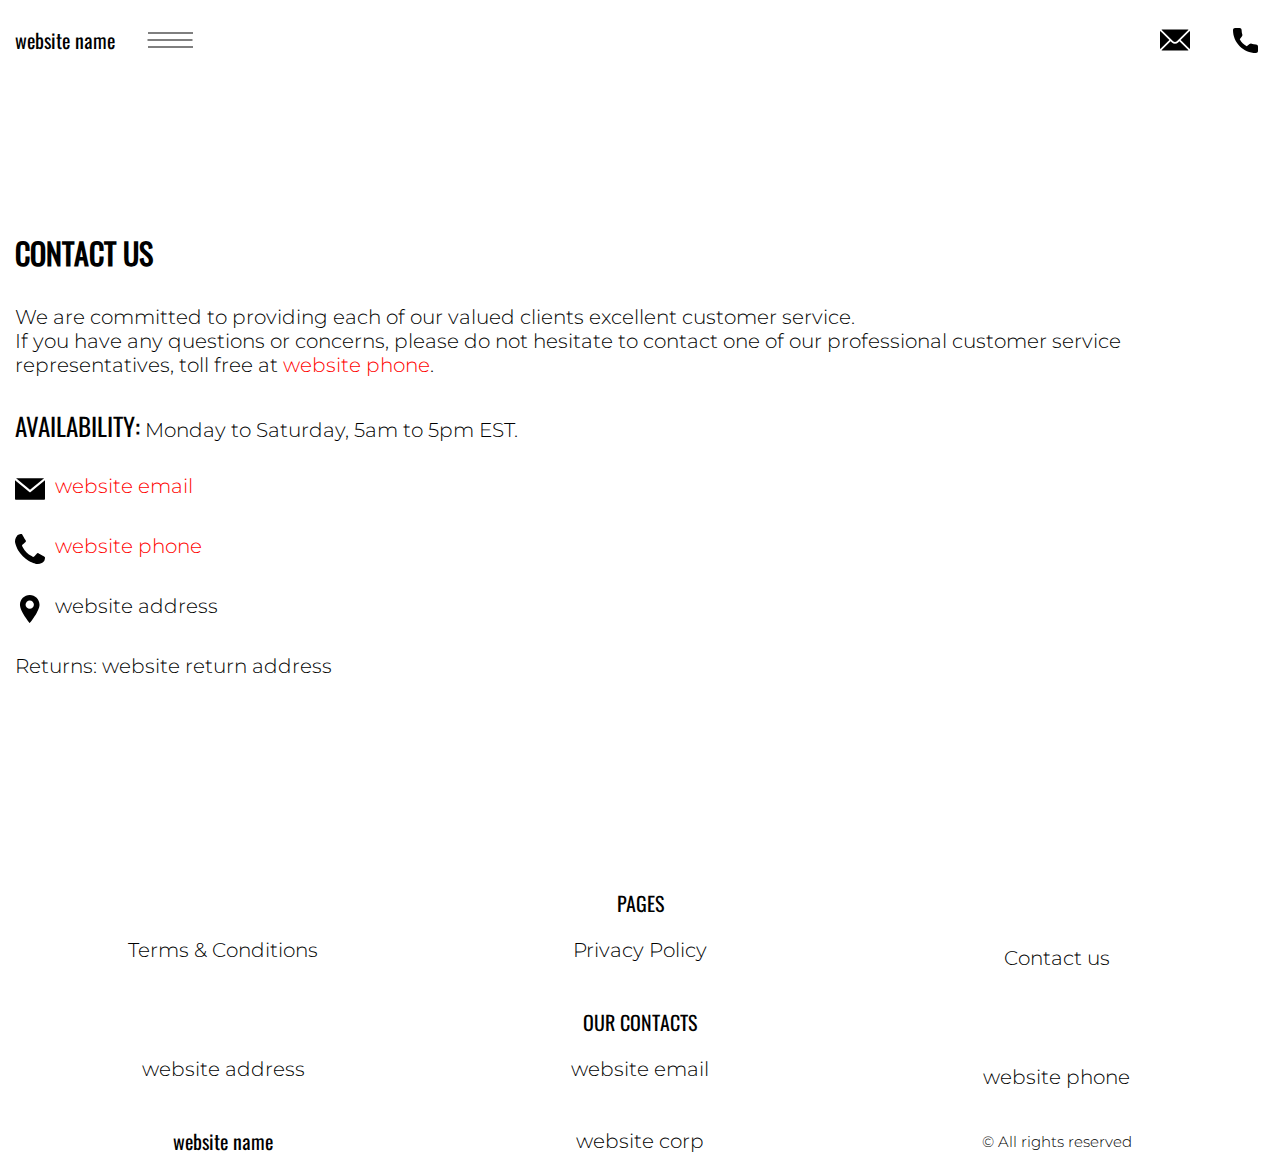
==== contact.html @ e7627566 "+" ====
<!DOCTYPE html>
<html lang="en">

<head>
    <meta charset="UTF-8">
    <meta http-equiv="X-UA-Compatible" content="IE=edge">
    <meta name="viewport" content="width=device-width, initial-scale=1.0">
    <link rel="stylesheet" href="./css/style.css">
    <title>(site_name)</title>
</head>

<body>
  <div class="header__wrapper">
    <div class="container">


      <header class="header">
        <div class="header__top">
          <div class="header__btn-block">
            <a href="./index.html" class="header__logo logo js_website-name"></a>
            <button class="header__btn js_menu-btn">
              <span></span>
            </button>
            
          </div>
          <div class="header__social-links-box">
            <a href="" class="social-link social-link-email js_website-email"></a>
            <a href="" class="social-link social-link-phone js_website-phone"></a>
          </div>

          <nav class="nav js_menu">
          
            
         
            <ul class="nav__list">
              <li class="nav__item">
                <a href="./contact.html" class="nav__link">Contact us</a>
              </li>
              <li class="nav__item">
                <a href="./terms.html" class="nav__link">Terms & Conditions</a>
              </li>
              <li class="nav__item">
                <a href="./policy.html" class="nav__link">Privacy Policy</a>
              </li>
            </ul>
          </nav>

        </div>

      </header>

    </div>
  </div>

    <main class="main">
        <div class="container">
            <section class="text-section">
           
                <h1 class="sub-title">Contact us</h1>
                <p class="text">We are committed to providing each of our valued clients excellent customer
                    service. <br>If you have any questions or concerns, please do not hesitate to contact one of our
                    professional customer service representatives, toll free at <a href="" class="link js_website-phone"></a>.</p>
                <p class="text"><span class="bold">Availability:</span> Monday to Saturday, 5am to 5pm EST.</p>
  
                    <p class="text contact__text">
                        <svg class="contact__icon"  xmlns="http://www.w3.org/2000/svg"
                        xmlns:xlink="http://www.w3.org/1999/xlink" x="0px" y="0px" viewBox="0 0 477.867 477.867"
                        style="enable-background:new 0 0 477.867 477.867;" xml:space="preserve">
                        <g>
                            <g>
                                <path
                                    d="M460.8,68.267H17.067l221.867,182.75L463.309,68.779C462.488,68.539,461.649,68.368,460.8,68.267z" />
                            </g>
                        </g>
                        <g>
                            <g>
                                <path d="M249.702,286.31c-6.288,5.149-15.335,5.149-21.623,0L0,98.406v294.127c0,9.426,7.641,17.067,17.067,17.067H460.8
			                        c9.426,0,17.067-7.641,17.067-17.067V100.932L249.702,286.31z" />
                            </g>
                        </g>
                    </svg>
                        <a class="link js_website-email" target="_blank" href=""></a>
                    </p>
                   

                    <p class="text contact__text">
                        <svg class="contact__icon" 
                        xmlns="http://www.w3.org/2000/svg" xmlns:xlink="http://www.w3.org/1999/xlink" x="0px"
                        y="0px" viewBox="0 0 401.998 401.998"
                        style="enable-background:new 0 0 401.998 401.998;" xml:space="preserve">
                        <g>
                            <path
                                d="M401.129,311.475c-1.137-3.426-8.371-8.473-21.697-15.129c-3.61-2.098-8.754-4.949-15.41-8.566
                                    c-6.662-3.617-12.709-6.95-18.13-9.996c-5.432-3.045-10.521-5.995-15.276-8.846c-0.76-0.571-3.139-2.234-7.136-5
                                    c-4.001-2.758-7.375-4.805-10.14-6.14c-2.759-1.327-5.473-1.995-8.138-1.995c-3.806,0-8.56,2.714-14.268,8.135
                                    c-5.708,5.428-10.944,11.324-15.7,17.706c-4.757,6.379-9.802,12.275-15.126,17.7c-5.332,5.427-9.713,8.138-13.135,8.138
                                    c-1.718,0-3.86-0.479-6.427-1.424c-2.566-0.951-4.518-1.766-5.858-2.423c-1.328-0.671-3.607-1.999-6.845-4.004
                                    c-3.244-1.999-5.048-3.094-5.428-3.285c-26.075-14.469-48.438-31.029-67.093-49.676c-18.649-18.658-35.211-41.019-49.676-67.097
                                    c-0.19-0.381-1.287-2.19-3.284-5.424c-2-3.237-3.333-5.518-3.999-6.854c-0.666-1.331-1.475-3.283-2.425-5.852
                                    s-1.427-4.709-1.427-6.424c0-3.424,2.713-7.804,8.138-13.134c5.424-5.327,11.326-10.373,17.7-15.128
                                    c6.379-4.755,12.275-9.991,17.701-15.699c5.424-5.711,8.136-10.467,8.136-14.273c0-2.663-0.666-5.378-1.997-8.137
                                    c-1.332-2.765-3.378-6.139-6.139-10.138c-2.762-3.997-4.427-6.374-4.999-7.139c-2.852-4.755-5.799-9.846-8.848-15.271
                                    c-3.049-5.424-6.377-11.47-9.995-18.131c-3.615-6.658-6.468-11.799-8.564-15.415C98.986,9.233,93.943,1.997,90.516,0.859
                                    C89.183,0.288,87.183,0,84.521,0c-5.142,0-11.85,0.95-20.129,2.856c-8.282,1.903-14.799,3.899-19.558,5.996
                                    c-9.517,3.995-19.604,15.605-30.264,34.826C4.863,61.566,0.01,79.271,0.01,96.78c0,5.135,0.333,10.131,0.999,14.989
                                    c0.666,4.853,1.856,10.326,3.571,16.418c1.712,6.09,3.093,10.614,4.137,13.56c1.045,2.948,2.996,8.229,5.852,15.845
                                    c2.852,7.614,4.567,12.275,5.138,13.988c6.661,18.654,14.56,35.307,23.695,49.964c15.03,24.362,35.541,49.539,61.521,75.521
                                    c25.981,25.98,51.153,46.49,75.517,61.526c14.655,9.134,31.314,17.032,49.965,23.698c1.714,0.568,6.375,2.279,13.986,5.141
                                    c7.614,2.854,12.897,4.805,15.845,5.852c2.949,1.048,7.474,2.43,13.559,4.145c6.098,1.715,11.566,2.905,16.419,3.576
                                    c4.856,0.657,9.853,0.996,14.989,0.996c17.508,0,35.214-4.856,53.105-14.562c19.219-10.656,30.826-20.745,34.823-30.269
                                    c2.102-4.754,4.093-11.273,5.996-19.555c1.909-8.278,2.857-14.985,2.857-20.126C401.99,314.814,401.703,312.819,401.129,311.475z" />
                        </g>
                    </svg>
                        <a href="" class="link js_website-phone"></a>
                    </p>


                <p class="text contact__text">
                    <svg class="contact__icon" viewBox="-119 -21 682 682.66669"
                    xmlns="http://www.w3.org/2000/svg">
                   <path
                       d="m216.210938 0c-122.664063 0-222.460938 99.796875-222.460938 222.460938 0 154.175781 222.679688 417.539062 222.679688 417.539062s222.242187-270.945312 222.242187-417.539062c0-122.664063-99.792969-222.460938-222.460937-222.460938zm67.121093 287.597656c-18.507812 18.503906-42.8125 27.757813-67.121093 27.757813-24.304688 0-48.617188-9.253907-67.117188-27.757813-37.011719-37.007812-37.011719-97.226562 0-134.238281 17.921875-17.929687 41.761719-27.804687 67.117188-27.804687 25.355468 0 49.191406 9.878906 67.121093 27.804687 37.011719 37.011719 37.011719 97.230469 0 134.238281zm0 0" />
               </svg>
              
                    <span class="js_website-address"></span>
                </p>
                <p class="text">Returns: <span class="js_website-return-address"></span></p>
           
        </section>
        </div>
    </main>

    <div class="footer__wrapper">
      <div class="footer__sub-wrapper">
        <div class="container">
          <footer class="footer">
            <div class="footer__top">
    
              <div class="footer__block">
                <p class="footer__title">Pages</p>
                <ul class="footer__list">
                  <li class="footer__item">
                    <a href="./terms.html" class="footer__link">Terms & Conditions</a>
                  </li>
                  <li class="footer__item">
                    <a href="./policy.html" class="footer__link">Privacy Policy</a>
                  </li>
                  <li class="footer__item">
                    <a href="./contact.html" class="footer__link">Contact us</a>
                  </li>
                 
                  
                </ul>
              </div>
  
              <div class="footer__block">
                <p class="footer__title">Our Contacts</p>
                <ul class="footer__list">
                  <li class="footer__item">
                    <span class="text text--mb js_website-address"></span>
                  </li>
                  <li class="footer__item">
                    <a href="" class="footer__link js_website-email"></a>
                  </li>
                  <li class="footer__item">
                    <a href="" class="footer__link js_website-phone"></a>
                  </li>
                </ul>
              </div>
              <div class="footer__block footer__block--right">
                  <a href="./index.html" class="footer__logo logo js_website-name"></a>
                  <p class="text text--mb js_website-corp"></p>
                  <span class="footer__span">© All rights reserved</span>
             
               
             
              </div>
    
            </div>
          
          </footer>
        </div>
      </div>
    
    </div>
    <script src="./js/menu.js"></script>
    <script src="./js/website-data.js"></script>
</body>

</html>
---- css/style.css ----
@import './libs/aos.css';
@import './utils/fonts.css';
@import './utils/vars.css';
@import './utils/utils.css';
@import './utils/header.css';
@import './utils/footer.css';
@import './hero.css';
@import './about.css';
@import './info.css';
@import './text-section.css';
@import './contact.css';
@import './buy.css';
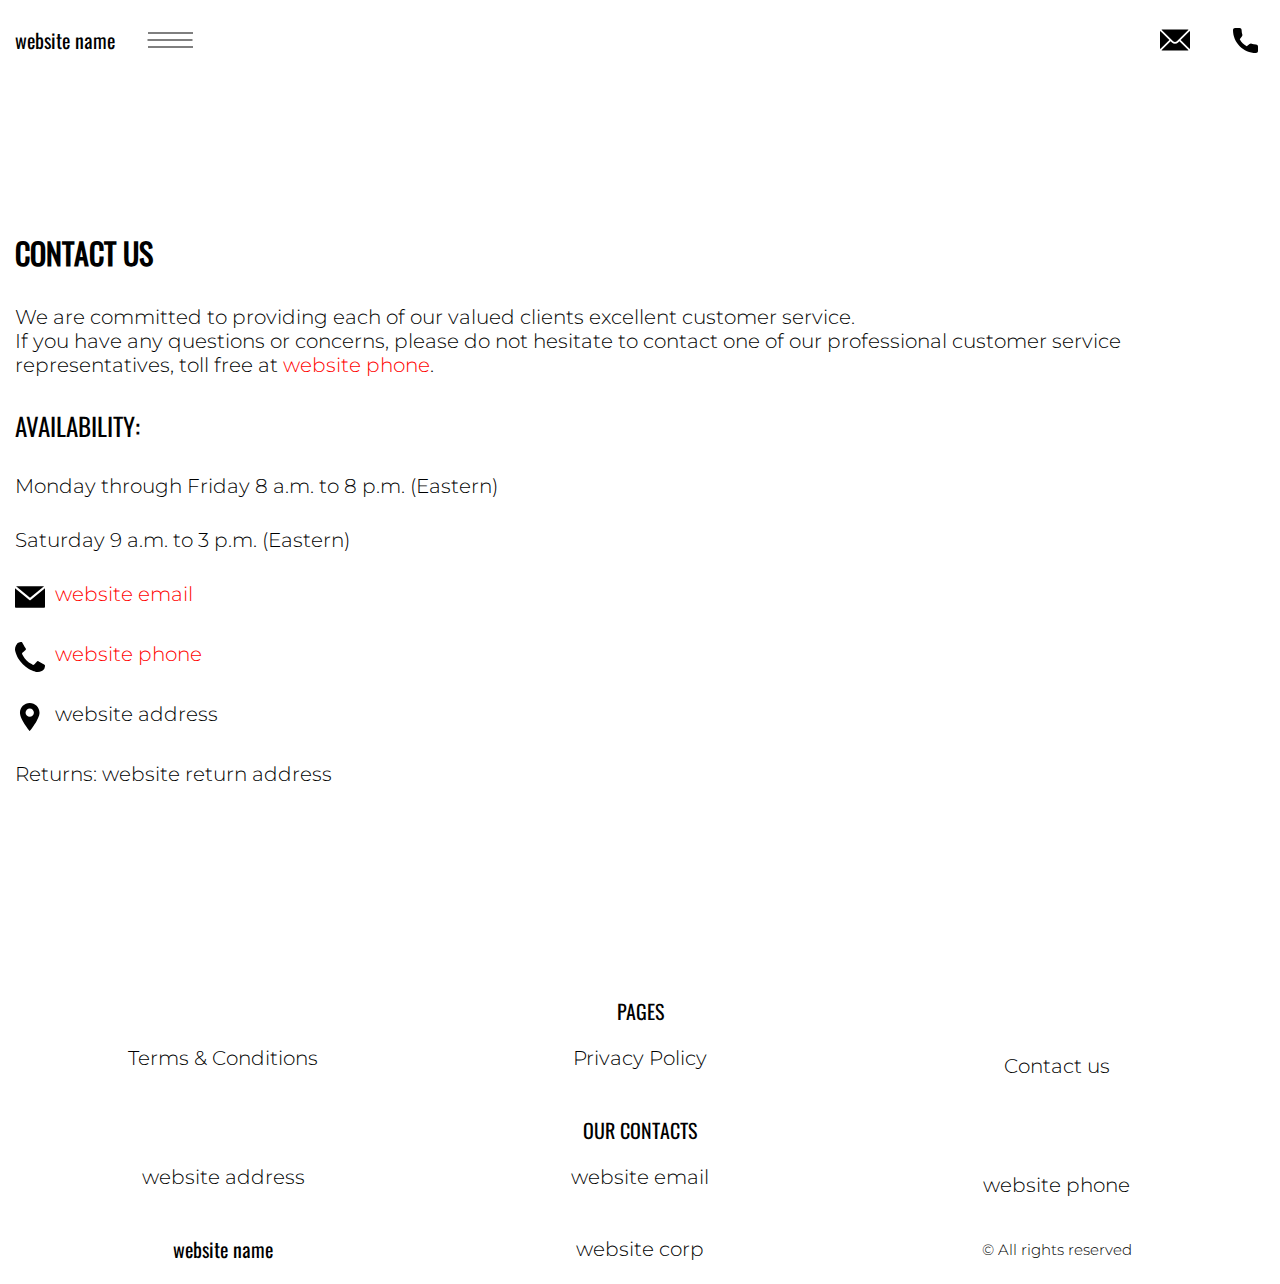
==== commit 2a55a1e3: "+" ====
--- a/contact.html
+++ b/contact.html
@@ -60,7 +60,9 @@
                 <p class="text">We are committed to providing each of our valued clients excellent customer
                     service. <br>If you have any questions or concerns, please do not hesitate to contact one of our
                     professional customer service representatives, toll free at <a href="" class="link js_website-phone"></a>.</p>
-                <p class="text"><span class="bold">Availability:</span> Monday to Saturday, 5am to 5pm EST.</p>
+                <p class="text"><span class="bold">Availability:</span> </p>
+                <p class="text">Monday through Friday 8 a.m. to 8 p.m. (Eastern)</p>
+                <p class="text">Saturday 9 a.m. to 3 p.m. (Eastern)</p>
   
                     <p class="text contact__text">
                         <svg class="contact__icon"  xmlns="http://www.w3.org/2000/svg"
